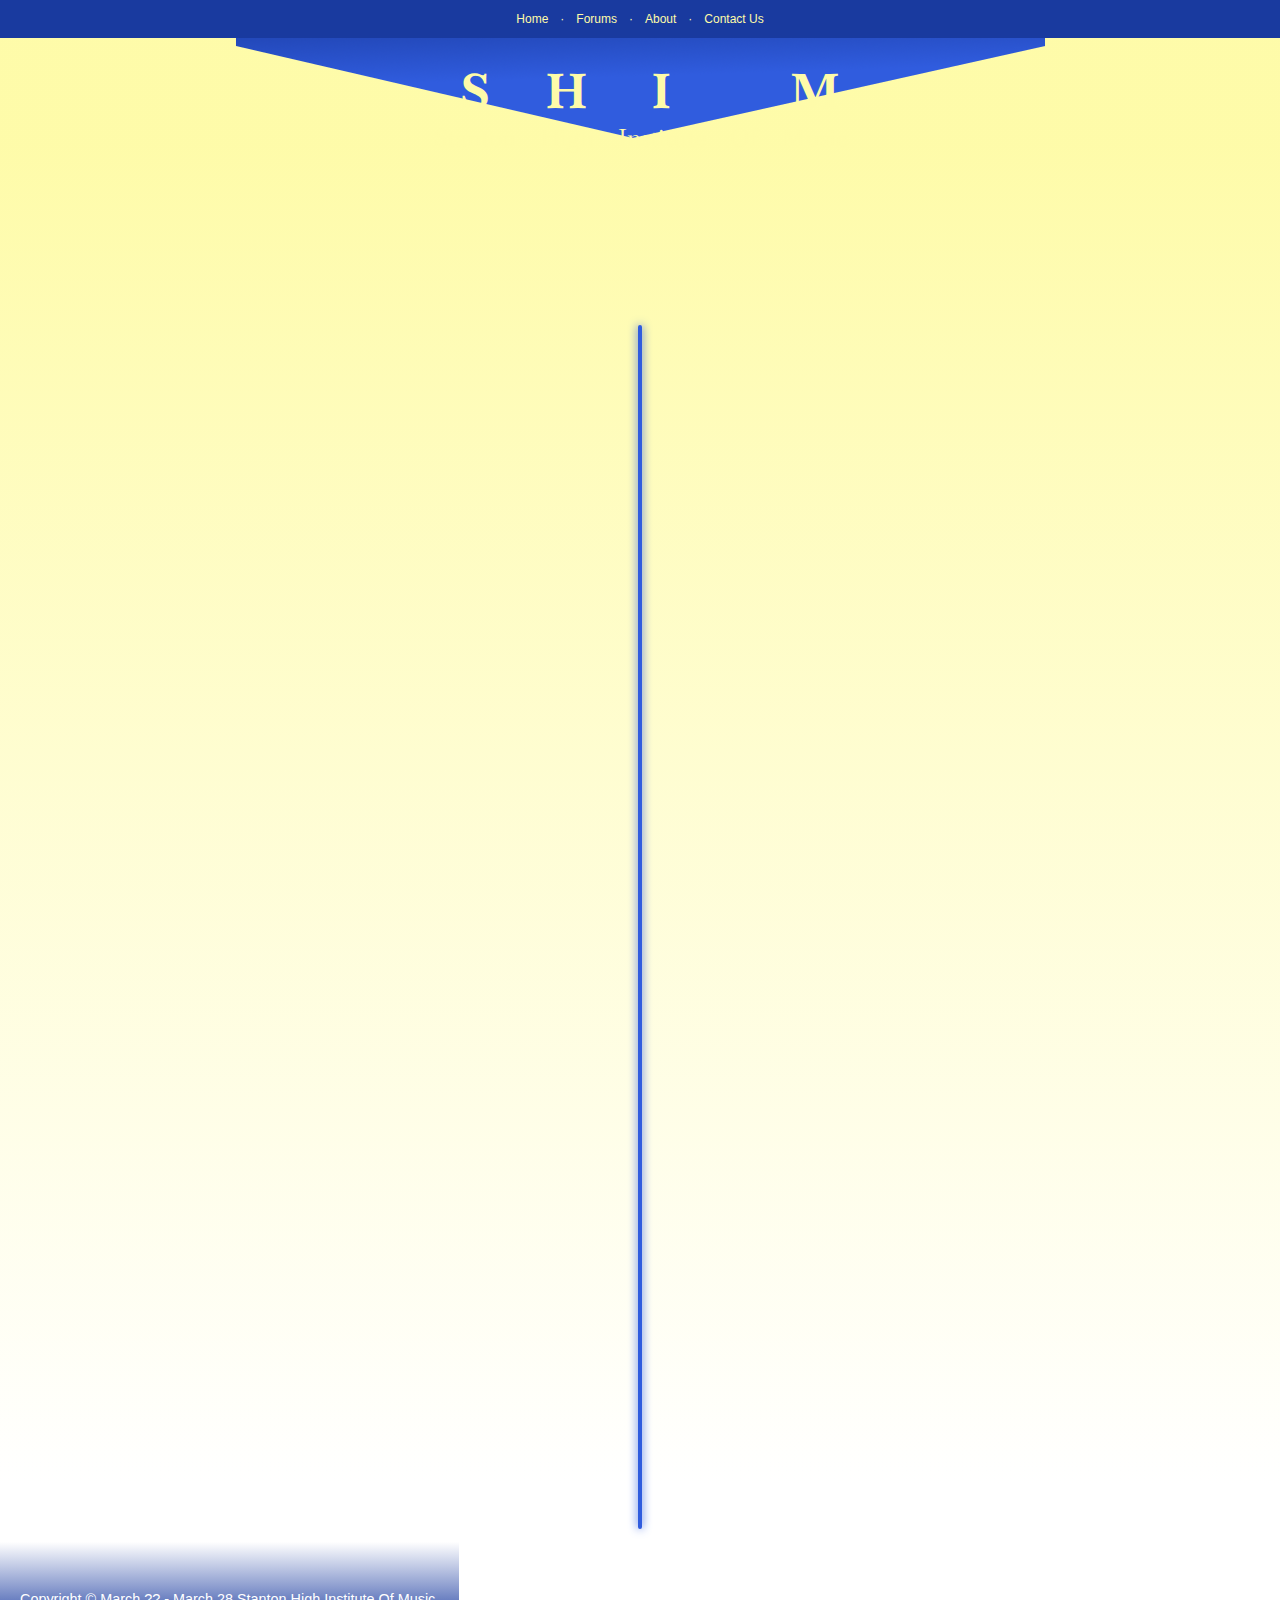
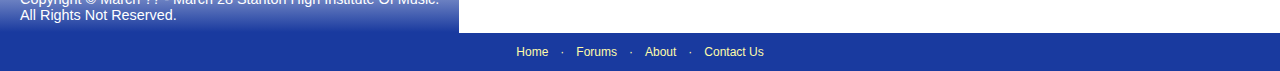
==== About.html @ 432c3117 "1" ====
<html lang="en">
<head>
    <meta charset="UTF-8">
    <meta name="viewport" content="width=device-width, initial-scale=1.0">
    <title>Document</title>
    <link rel="stylesheet" href="style.css">
    <link rel="preconnect" href="https://fonts.googleapis.com">
<link rel="preconnect" href="https://fonts.gstatic.com" crossorigin>
<link href="https://fonts.googleapis.com/css2?family=Crimson+Text:ital,wght@0,400;0,600;0,700;1,400;1,600;1,700&display=swap" rel="stylesheet">
<style>
    @import url('https://fonts.googleapis.com/css2?family=Baskervville:ital@0;1&display=swap');
    </style>
</head>
<body>
    <header>
        <nav>
            <div class="nav">
                    <ul class="list">
                        <li class="li"><a href="#">Home</a></li>
                        <li class="li">·</li>
                        <li class="li"><a href="#">Forums</a></li>
                        <li class="li">·</li>
                        <li class="li"><a href="#">About</a></li>
                        <li class="li">·</li>
                        <li class="li"><a href="#">Contact Us</a></li>
                    </ul>
                    <div class="title">
                        <div class="stanton">
                            <h1 style="margin: 0px;">S</h1>
                            <p style="margin: 0px;" >Stanton</p>
                        </div>
                        <div class="high">
                            <h1 style="margin: 0px;">H</h1>
                            <p style="margin: 0px;">High</p>
                        </div>
                        <div class="insititute">
                            <h1 style="margin: 0px;">I</h1>
                            <p style="margin: 0px;">Institute</p>
                        </div>
                        <div class="of">
                            <h1 style="margin: 0px;">&nbsp;</h1>
                            <p style="margin: 0px;">Of</p>
                        </div>
                        <div class="music">
                            <h1 style="margin: 0px;">M</h1>
                            <p style="margin: 0px;">Music</p>
                        </div>
                    </div>
            </div>
        </nav>
    </header>
    <section class="main">
        <p style="text-align: center;"></p>
        
        <p style="text-align: center;" class="box3"></p>
    </section>
    <footer>
        <section class="copyright">
            Copyright © 
            March ?? - March 28          Stanton High Institute Of Music.<br>All Rights Not Reserved.
          </section>
        <div class="nav">
            <ul class="list">
                <li class="li"><a href="#">Home</a></li>
                        <li class="li">·</li>
                        <li class="li"><a href="#">Forums</a></li>
                        <li class="li">·</li>
                        <li class="li"><a href="#">About</a></li>
                        <li class="li">·</li>
                        <li class="li"><a href="#">Contact Us</a></li>
            </ul>
        </div>
    </footer>
    <script src="script.js"></script>
</body>
</html>
---- style.css ----
/* @media only screen and (max-width: 768px) {
    body{
    margin: 0px;
    padding: 0px;

    background: linear-gradient(180deg, hsla(58, 98%, 83%, 1) 50%, hsla(0, 0%, 100%, 1) 50%);



    font-family: Arial, Helvetica, sans-serif;
    font-size: 1.5em;
    background-image: url(Untitled.png),linear-gradient(180deg, hsla(58, 98%, 83%, 1) 10%, hsla(0, 0%, 100%, 1) 90%);;
    background-repeat: no-repeat;
    background-position:
  center, Position for the existing image
  0% 0%; Position for the gradient
    background-position-y:-60px ;
    width:max-content;
}
.list{
    list-style-type: none;
    display: flex;
    justify-content: center;
    text-align: center;
    padding: 0px;
    padding-top: 0.5em;
    padding-bottom: 0.5em;
    width: 100vw;
    margin: 0px;
    background-color: #2E5090;
}
.li{
    display: inline-block;
    font-size: 0.5em;
    margin: 0.5em;
  }
.title{
    display: flex;
    justify-content: space-evenly;
    color: #fefba9;
    margin: 0.4em;
}
.stanton{
    text-align: center;
    margin: 0px;
}
.high{
    text-align: center;
    margin: 0px;
}
.insititute{
    text-align: center;
    margin: 0px;
}
.of{
    text-align: center;
    margin: 0px;
}
.music{
    text-align: center;
    margin: 0px;
}

a{
    text-decoration: none;
    color: #fefba9;
}
.main{
    margin-top: 100px;
    display: flex;
    justify-content: center;
    flex-direction: column;
    flex-wrap: wrap;
    align-content: center;
}
.box1{
    height: 50px;
    width: auto;
    background-color: #fefba9;
    margin: 0.5em;
}
.box2{
    height: 50em;
    width: 12em;
    background-color: #fefba9;
    border: solid 2px #305cde;
    box-shadow: 0px 0px 10px 0px #305cde;
    margin: 0.5em;
    border-radius: 0.2em;
}
.box3{
    height: 50em;
    width: 12em;
    background-color: #fefba9;
    border: solid 2px #305cde;
    box-shadow: 0px 0px 10px 0px #305cde;
    margin: 0.5em;
    border-radius: 0.2em;
}
}
.main{
    display: grid;
    grid-template-columns: 1fr 0.5fr; Two equal columns
    grid-template-rows: 1fr 0.5fr; Two equal rows
    gap: 10px; 
} */
body {
    margin: 0px;
    padding: 0px;
    font-family: Arial, Helvetica, sans-serif;
    font-size: 1.5em;
    background-image: url(Untitled.png), linear-gradient(180deg, hsla(58, 98%, 83%, 1) 10%, hsla(0, 0%, 100%, 1) 90%);
    background-repeat: no-repeat;
    background-position: center, 0% 0%;
    background-position-y: -20px ;
    width: 100%;
}

.list {
    list-style-type: none;
    display: flex;
    justify-content: center;
    text-align: center;
    padding: 0px;
    padding-top: 0.5em;
    padding-bottom: 0.5em;
    width: 100%;
    margin: 0px;
    background-color: #193A9F;

}

.li {
    display: inline-block;
    font-size: 0.5em;
    margin-left: 0.5em;
    margin-right: 0.5em;

    color: #fefba9;
}

.title {
    display: flex;
    justify-content: center;
    color: #fefba9;
    margin: 0.4em;
}

.stanton, .high, .insititute, .of, .music {
    text-align: center;
    margin: 0.5em;
    font-family: "Baskervville", serif;
    font-weight: 400;
    font-style: normal;
}

a {
    text-decoration: none;
    color: #fefba9;
}

.main {
    margin-top: 100px;
    display: flex;
    justify-content: center;
    flex-direction: column;
    flex-wrap: wrap;
    align-content: center;
}

.box2, .box3 {
    height: 50em;
    width: auto;
    background-color: #fefba9;
    border: solid 2px #305cde;
    box-shadow: 0px 0px 10px 0px #305cde;
    margin: 0.5em;
    border-radius: 0.2em;
}
.copyright{
    float: left;
    color: white;
    padding-top: 50px;
    padding-left: 20px;
    padding-right: 20px;
    padding-bottom:10px ;
    font-size: 0.6em;
    background: linear-gradient(180deg, white 1%, #193A9F 99%)
}

@media only screen and (max-width: 768px) {
    body {
        font-size: 1em; /* Adjust font size for smaller screens */
    }
}
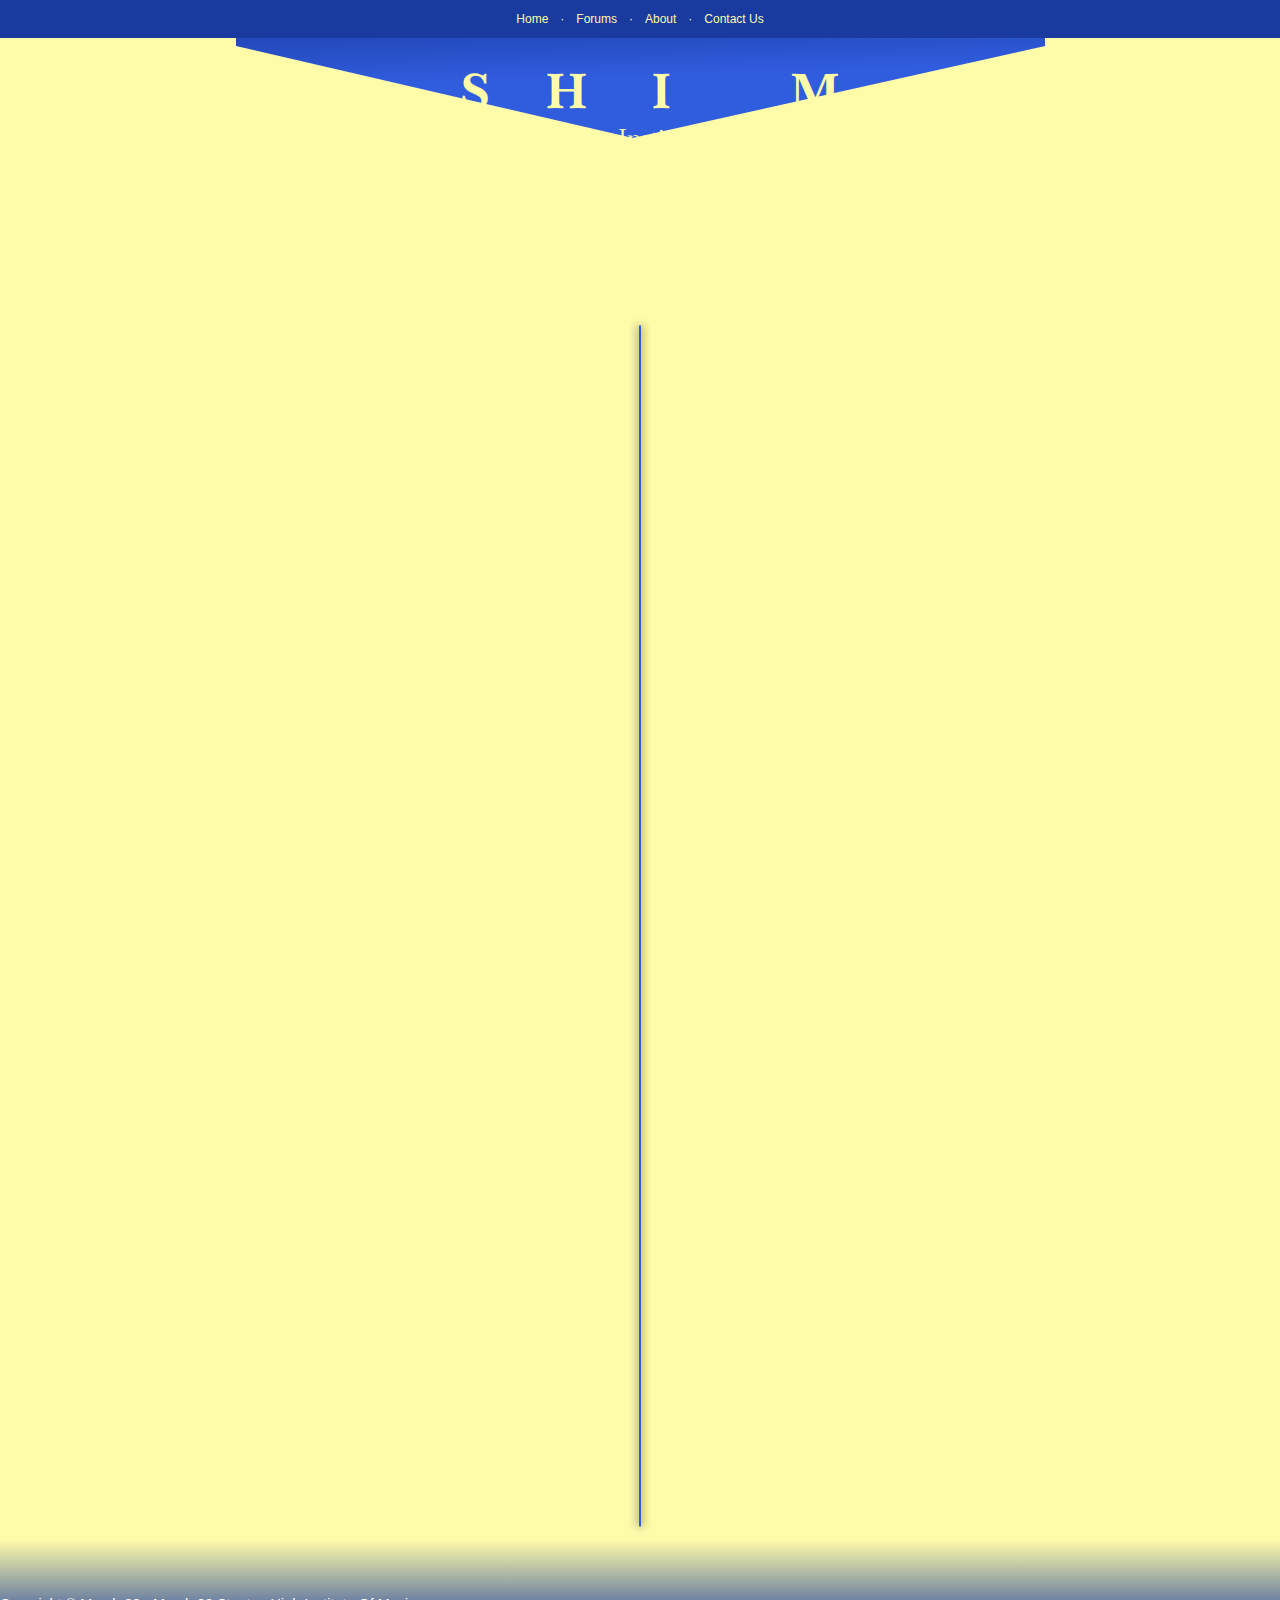
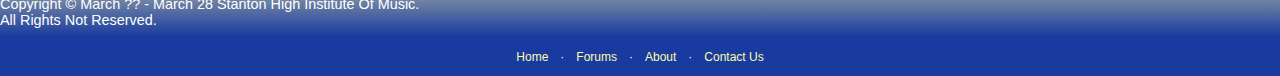
==== commit c31ef7e2: "3" ====
--- a/About.html
+++ b/About.html
@@ -16,13 +16,13 @@
         <nav>
             <div class="nav">
                     <ul class="list">
-                        <li class="li"><a href="#">Home</a></li>
+                        <li class="li"><a href="index.html">Home</a></li>
                         <li class="li">·</li>
-                        <li class="li"><a href="#">Forums</a></li>
+                        <li class="li"><a href="Fourm.html">Forums</a></li>
                         <li class="li">·</li>
-                        <li class="li"><a href="#">About</a></li>
+                        <li class="li"><a href="About.html">About</a></li>
                         <li class="li">·</li>
-                        <li class="li"><a href="#">Contact Us</a></li>
+                        <li class="li"><a href="Contact Us.html">Contact Us</a></li>
                     </ul>
                     <div class="title">
                         <div class="stanton">
--- a/style.css
+++ b/style.css
@@ -109,7 +109,8 @@
     padding: 0px;
     font-family: Arial, Helvetica, sans-serif;
     font-size: 1.5em;
-    background-image: url(Untitled.png), linear-gradient(180deg, hsla(58, 98%, 83%, 1) 10%, hsla(0, 0%, 100%, 1) 90%);
+    background-image: url(Untitled.png);
+    background-color: #fefba9;
     background-repeat: no-repeat;
     background-position: center, 0% 0%;
     background-position-y: -20px ;
@@ -171,21 +172,21 @@
 .box2, .box3 {
     height: 50em;
     width: auto;
-    background-color: #fefba9;
-    border: solid 2px #305cde;
-    box-shadow: 0px 0px 10px 0px #305cde;
+    background-color: white;
+    border: solid 1px #305cde;
+    box-shadow: 0px 0px 10px 0px black;
     margin: 0.5em;
     border-radius: 0.2em;
 }
 .copyright{
     float: left;
     color: white;
-    padding-top: 50px;
-    padding-left: 20px;
-    padding-right: 20px;
-    padding-bottom:10px ;
+    padding-top: 4em;
+    width: 100%;
+    padding-bottom: 10px;
     font-size: 0.6em;
-    background: linear-gradient(180deg, white 1%, #193A9F 99%)
+    display: block;
+    background: linear-gradient(180deg, #fefba9 1%, #193A9F 99%)
 }
 
 @media only screen and (max-width: 768px) {
